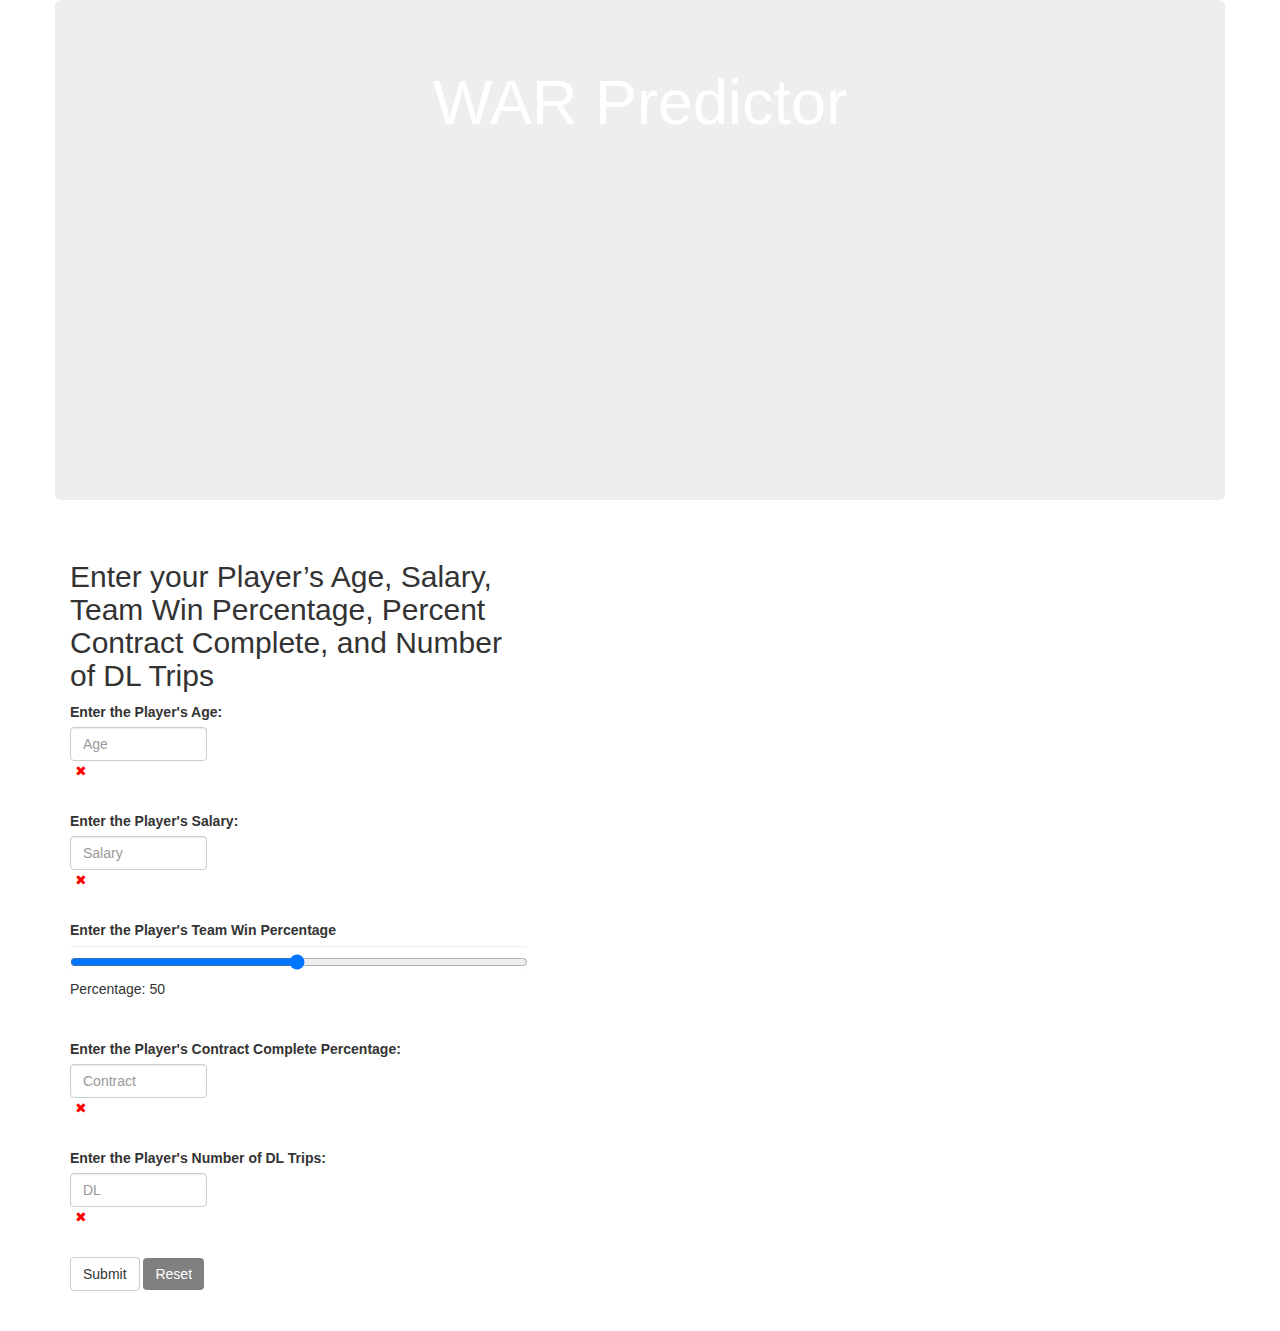
==== initial.html @ 1e952d25 "initial code" ====
<!DOCTYPE html>
<html lang="en">
<head>
    <meta charset="UTF-8">
    <meta http-equiv="X-UA-Compatible" content="IE=edge">
    <meta name="viewport" content="width=device-width, initial-scale=1.0">
    <title>WAR Predictor</title>
    <link rel="stylesheet" href="https://maxcdn.bootstrapcdn.com/bootstrap/3.3.7/css/bootstrap.min.css">
    <script type="text/javascript" src="http://code.jquery.com/jquery-1.7.1.min.js"></script>
    <link rel="stylesheet" href="/static/css/app.css">
</head>
<body>
    <div class="wrapper">
        <div class="container">
            <div class="row">
                <div class="col-xs-12 col-sm-12 col-md-12 jumbotron text-center" style="background-image: url('https://i.ibb.co/RbQt9Q1/baseball-2617310.jpg');
                    background-size: cover; background-position: center; color: white; height: 500px;">
                    <h1>WAR Predictor</h1>
                </div>
            </div>
            <div class="row">
                <div class="col-md-5">
                    <div class="Player Input">
                        <h2>Enter your Player’s Age, Salary, Team Win Percentage, Percent Contract Complete, and Number of DL Trips </h2>
                        <p>
                            <form method="POST" action="/" role="form", name="petform">
                                    
                                    <!--Players Age-->
                                    <label for="personAge">Enter the Player's Age:</label>
                                    <input type="text" class="form-control" id="inputAge" name="selectAge" placeholder="Age" minlength="2", maxlength="2" size="10" required>
                                    <span class="validity"></span>
                                    <div><br></div>
                                    <div>
                                        <!--Player's Salary-->
                                        <label for="personSalary">Enter the Player's Salary:</label>
                                        <input type="text" class="form-control" id="inputSalary" name="selectSalary" placeholder="Salary" minlength="5", maxlength="10" size="10" required>
                                        <span class="validity"></span>
                                        <div><br></div>
                                    </div>

                                    <!--Team Win Percentage-->
                                    <div>
                                        <label for="teamwinPercent">Enter the Player's Team Win Percentage</label>
                                        <input type="range" min="1" max="100" value="50" class="form-control" id="inputwinPer" name = "selectWins"placeholder="Wins" required>
                                        <p>Percentage: <span id="percent"></span></p>
                                        <span class="validity"></span>
                                        <div><br></div>
                                    </div>

                                    <!--Percent Contract Complete-->
                                    <div>
                                        <label for="percentcontractComplete">Enter the Player's Contract Complete Percentage:</label>
                                        <input type="text" class="form-control" id="inputContract" name="selectContract" placeholder="Contract" minlength="2", maxlength="2" size="2" required>
                                        <span class="validity"></span>
                                        <div><br></div>
                                    </div>

                                    <!--Number DL Trips-->
                                    <div>
                                        <label for="dlTrips">Enter the Player's Number of DL Trips:</label>
                                        <input type="text" class="form-control" id="inputDL" name="selectDL" placeholder="DL" minlength="1", maxlength="2" size="2" required>
                                        <span class="validity"></span>
                                        <div><br></div>
                                    </div>
                                    <!--Submit Button-->
                                    <div>
                                        <input type="submit" value="Submit" class="btn btn-default">
                                        <a class="btn btn-primary" id="resetButton" role="button" style="background-color: grey; border: none; color:white;">Reset</a>
                                    </div>
                            </form>
                        </p>
                    </div>
                </div>
            </div>
        </div>
    </div>
    <script>
        var slider = document.getElementById("inputwinPer");
        var output = document.getElementById("percent");
        output.innerHTML = slider.value;
        
        slider.oninput = function() {
          output.innerHTML = this.value;
        }
        </script>
</body>
</html>
---- static/css/app.css ----
body{
    background-color: white;
}

.form-control {
    display: block;
    width: 30%;
    height: 34px;
    padding: 6px 12px;
    font-size: 14px;
    line-height: 1.42857143;
    color: #555;
    background-color: #fff;
    background-image: none;
    border: 1px solid #ccc;
    border-radius: 4px;
    -webkit-box-shadow: inset 0 1px 1px rgb(0 0 0 / 8%);
    box-shadow: inset 0 1px 1px rgb(0 0 0 / 8%);
    -webkit-transition: border-color ease-in-out .15s, -webkit-box-shadow ease-in-out .15s;
    -o-transition: border-color ease-in-out .15s, box-shadow ease-in-out .15s;
    transition: border-color ease-in-out .15s, box-shadow ease-in-out .15s;
}
div {
    margin-bottom: 10px;
    position: relative;
}

input+span {
    padding-right: 30px;
}

input:invalid+span:after {
    position: absolute;
    content: '✖';
    padding-left: 5px;
    color: red;
}

input:valid+span:after {
    position: absolute;
    content: '✓';
    padding-left: 5px;
    color: rgb(10, 241, 10);
}
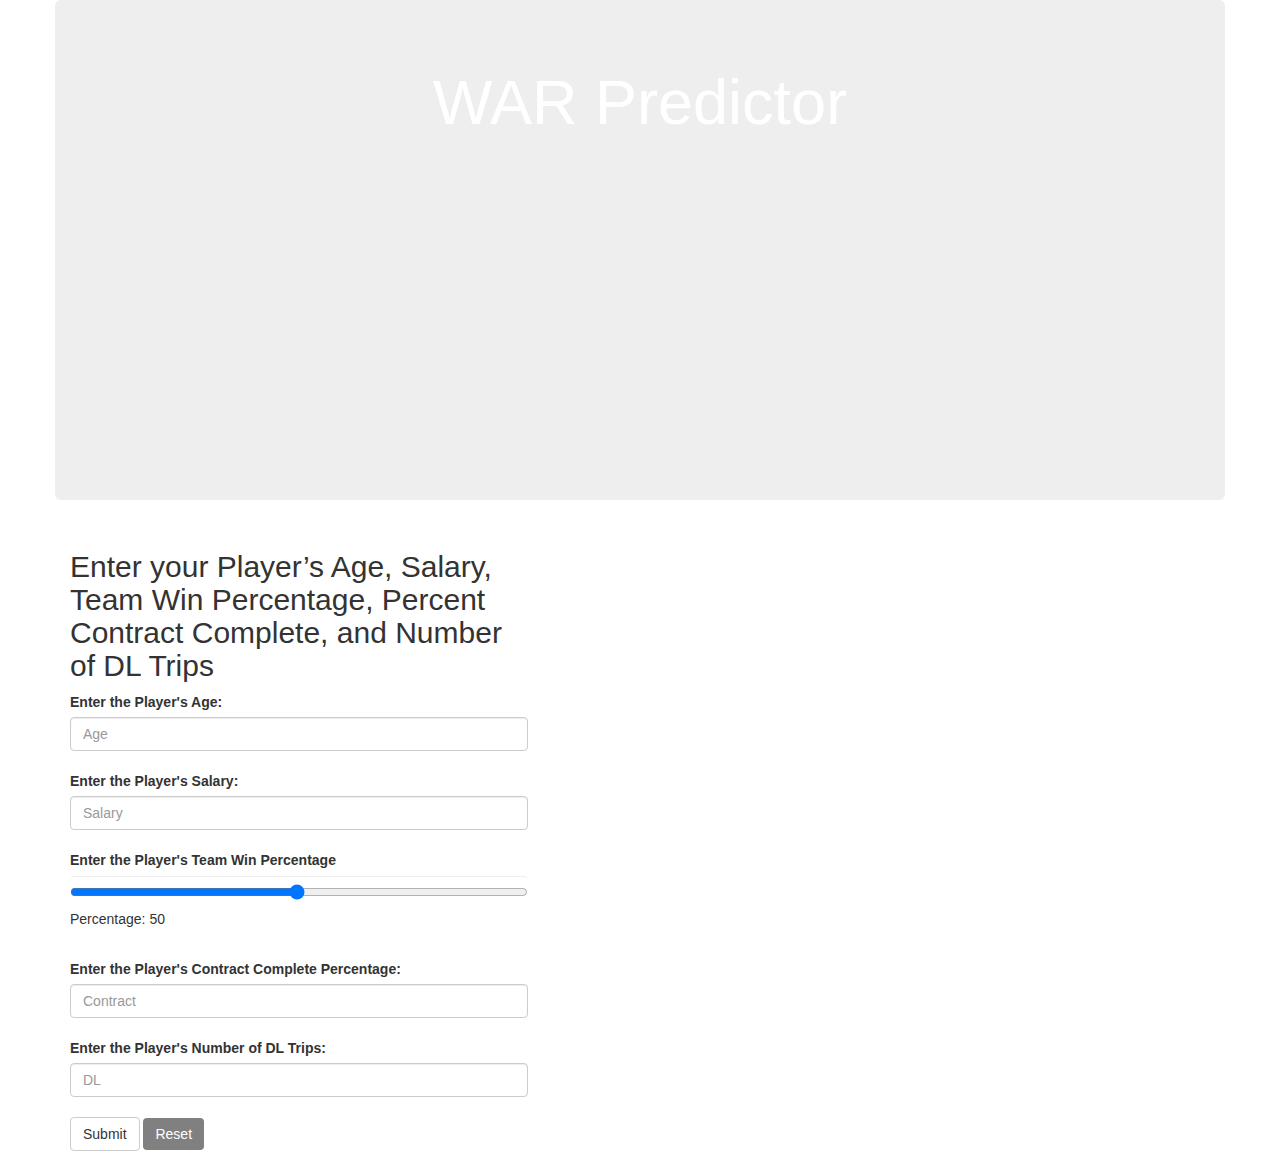
==== commit 5d50f8d5: "adding charts" ====
--- a/initial.html
+++ b/initial.html
@@ -71,6 +71,10 @@
                         </p>
                     </div>
                 </div>
+                <div><br></div>
+                <div class="col-md-7">
+                    <div id="warscore"></div>
+                </div>
             </div>
         </div>
     </div>
